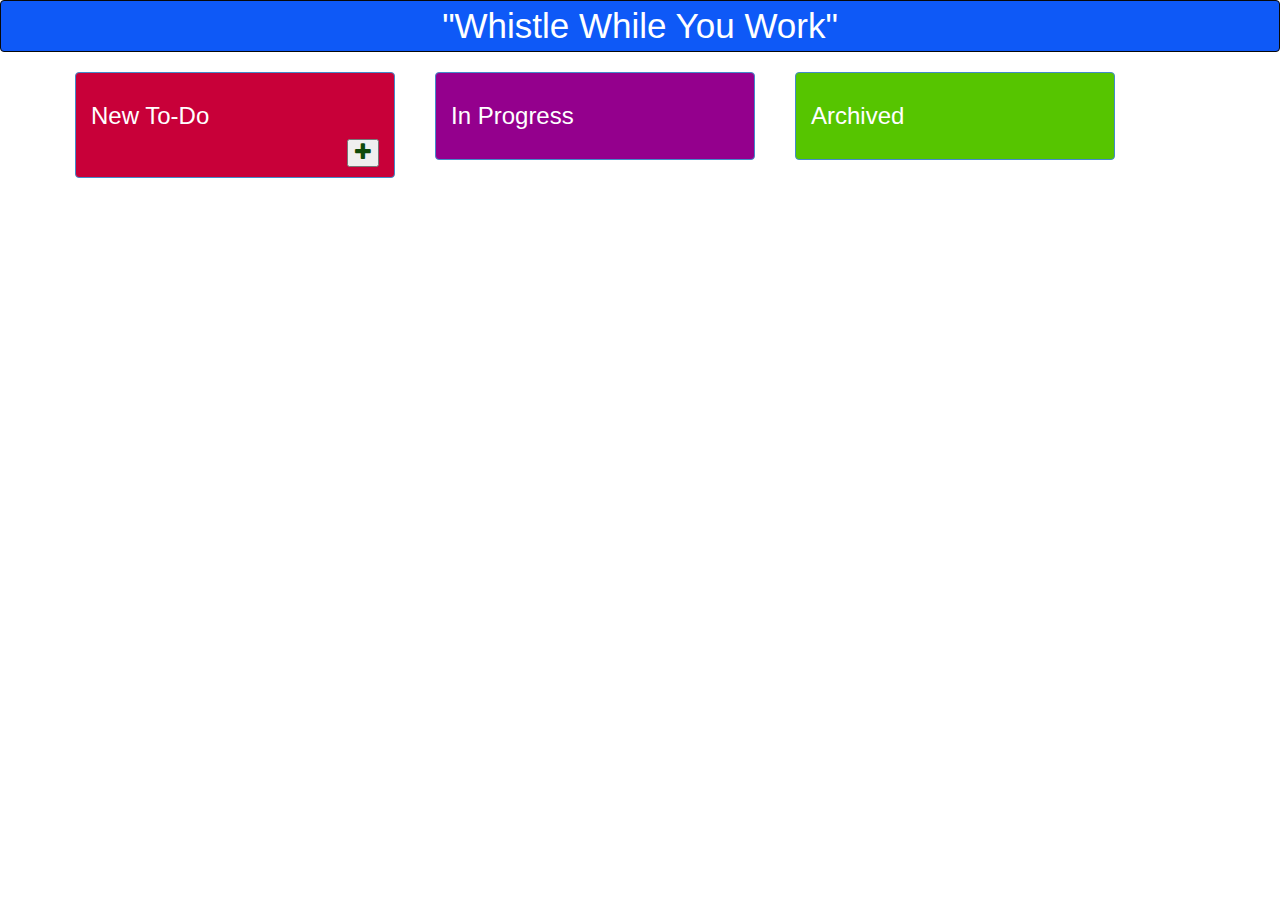
==== index.html @ 26e93766 "back up" ====
<!DOCTYPE html>
<html>
<head>
	<title>Listo</title>
	<link href="http://maxcdn.bootstrapcdn.com/font-awesome/4.2.0/css/font-awesome.min.css" rel="stylesheet">
	<link rel="stylesheet" type="text/css" href="bootstrap-3.2.0-dist/css/bootstrap.css">
	<link rel="stylesheet" type="text/css" href="app/styles/main.css">
</head>
<body>

<nav class="navbar navbar-inverse color" role="navigation">"Whistle While You Work"</nav>
<div class="list-group">
  <a href="#" class="list-group-item active maroon">
     <form id="newTaskForm">
  <label class="panel">New Item</label>
    <input id="newItemInput" placeholder="new task">
    <button id="saveNewItem">Save</button>
    <button id="cancel">Cancel</button>
 </form>
<div>
<div class='new-item-header'>
			<h3 class="to-do-align">New To-Do</h3>
      <button href="#" class="pencil" id="newListItem" style=""><i class="fa fa-plus"></i></button>
    
</div>
<div id="newList">

</div>
</div>
  </a>
</div>

<div class="list-group">
  <a href="#" class="list-group-item active blue">	
     <h3>In Progress</h3>
     <ul class="list-group" id="currentList"></ul>
  </a>
</div>

<div class="list-group">
  <a href="#" class="list-group-item active yellow">
     <h3>Archived</h3>
     <ul class="list-group" id="archivedList"></ul>
     </a>
	</div>
  
<script src="http://cdnjs.cloudflare.com/ajax/libs/jquery/2.1.1/jquery.min.js"></script>
<script type="text/javascript" src="app/scripts/main.js"></script>
</body>
</html>
---- app/styles/main.css ----
body{
	background-image:url("http://rockstarfinance.com/wp-content/uploads/2013/09/do-it-post-it-note-collage.jpg");
}

.panel {
    display: inline-block;
    width: 33%;
}
.navbar.navbar-inverse.color{
	background-color: #0E59F7;
	color: #FFF;
	text-align: center;
	font-size: 35px;

}
.list-group-item.active.maroon{
	background-color: #C80039;
	margin-left: 75px;
	width: 25%;
	height: 45%;
	float: left;
	justify-content: left;
}

.list-group-item.active.blue{
	background-color: #94008D;
	width: 25%;
	height: 25%;
	float: left;
	justify-content: center;
}
 
.list-group-item.active.yellow{
	background-color: #56C500;
	width: 25%;
	height: 45%;
	float: left;
	justify-content: right;
}

.list-group-item.active {
	margin-right: 40px;
	align-items: center;
}

.fa.fa-plus {
	font-size: 20px;
	text-align: right;
	
	color: #0F4A09;
	
}
.pencil {
	display: inline-block;
	float: right;
}
#newlist {
	font-size: 10px;
}

.to-do-align {
	text-align: left;
	
}
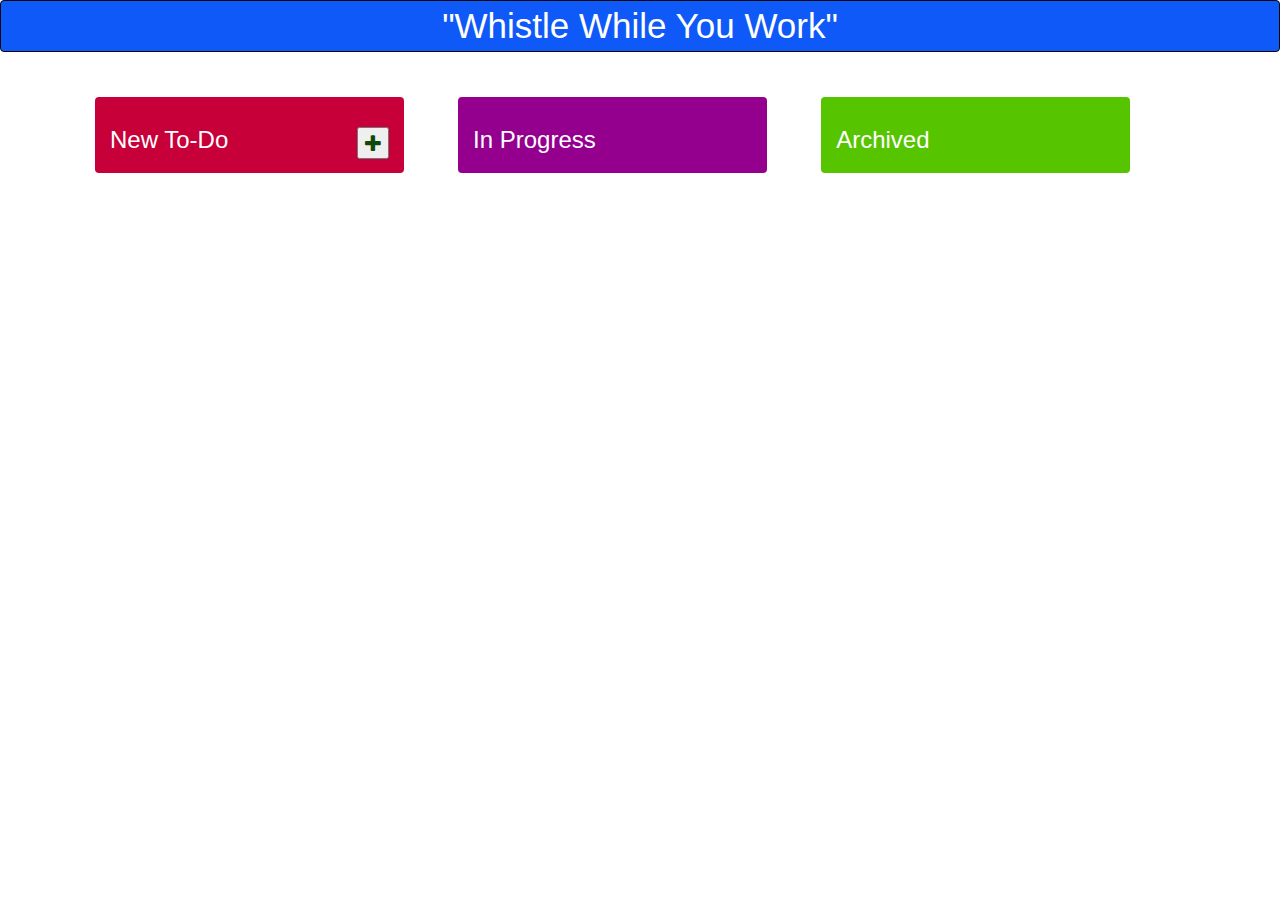
==== commit 3aae0088: "refactors css" ====
--- a/index.html
+++ b/index.html
@@ -9,41 +9,42 @@
 <body>
 
 <nav class="navbar navbar-inverse color" role="navigation">"Whistle While You Work"</nav>
-<div class="list-group">
-  <a href="#" class="list-group-item active maroon">
-     <form id="newTaskForm">
-  <label class="panel">New Item</label>
-    <input id="newItemInput" placeholder="new task">
-    <button id="saveNewItem">Save</button>
-    <button id="cancel">Cancel</button>
- </form>
-<div>
-<div class='new-item-header'>
-			<h3 class="to-do-align">New To-Do</h3>
-      <button href="#" class="pencil" id="newListItem" style=""><i class="fa fa-plus"></i></button>
+
+<div class="container">
     
-</div>
-<div id="newList">
+  <div class="list-group">
+      <div class="list-group-item maroon">
+        <div class='new-item-header'>
+         <h3 id="hideit">New To-Do  
+          <button href="#" class="pull-right pencil" id="newListItem"><i class="fa fa-plus"></i></button>
+         </h3>
+           <form id="newTaskForm">
+            <input id="newItemInput" placeholder="new task">
+            <button id="saveNewItem">Save</button>
+            <button id="cancel">Cancel</button>
+          </form>
+          <ul id="newList"></ul>
+        </div>
+      </div>
+  </div>
+
+  <div class="list-group">
+    <div class="list-group-item purple">	
+     <h3>In Progress</h3>
+     <ul id="currentList"></ul>
+   </div>
+  </div>
+
+  <div class="list-group">
+    <div class="list-group-item green">
+      <h3>Archived</h3>
+      <ul id="archivedList"></ul>
+    </div>
+  </div>
 
 </div>
-</div>
-  </a>
-</div>
 
-<div class="list-group">
-  <a href="#" class="list-group-item active blue">	
-     <h3>In Progress</h3>
-     <ul class="list-group" id="currentList"></ul>
-  </a>
-</div>
 
-<div class="list-group">
-  <a href="#" class="list-group-item active yellow">
-     <h3>Archived</h3>
-     <ul class="list-group" id="archivedList"></ul>
-     </a>
-	</div>
-  
 <script src="http://cdnjs.cloudflare.com/ajax/libs/jquery/2.1.1/jquery.min.js"></script>
 <script type="text/javascript" src="app/scripts/main.js"></script>
 </body>
--- a/app/styles/main.css
+++ b/app/styles/main.css
@@ -2,9 +2,8 @@
 	background-image:url("http://rockstarfinance.com/wp-content/uploads/2013/09/do-it-post-it-note-collage.jpg");
 }
 
-.panel {
-    display: inline-block;
-    width: 33%;
+#newTaskForm {
+	color: black;
 }
 .navbar.navbar-inverse.color{
 	background-color: #0E59F7;
@@ -13,52 +12,45 @@
 	font-size: 35px;
 
 }
-.list-group-item.active.maroon{
-	background-color: #C80039;
-	margin-left: 75px;
-	width: 25%;
-	height: 45%;
-	float: left;
-	justify-content: left;
+
+.list-group{
+	display: inline-block;
+	width: 28%;
+	min-width: 250px;
+	margin: 20px;
 }
 
-.list-group-item.active.blue{
-	background-color: #94008D;
-	width: 25%;
-	height: 25%;
-	float: left;
-	justify-content: center;
-}
- 
-.list-group-item.active.yellow{
-	background-color: #56C500;
-	width: 25%;
-	height: 45%;
-	float: left;
-	justify-content: right;
+.list-group h3 {
+	color: #fff;
 }
 
-.list-group-item.active {
-	margin-right: 40px;
-	align-items: center;
+.list-group-item{
+	border: none;
+	margin: 5px;
+}
+
+.list-group-item ul{
+	padding:0;
+}
+
+.maroon{
+	background-color: #c80039;
+}
+
+.purple{
+	background-color: #94008D;
+}
+
+.green{
+	background-color: #56C500;	
 }
 
 .fa.fa-plus {
 	font-size: 20px;
 	text-align: right;
-	
 	color: #0F4A09;
 	
 }
 .pencil {
 	display: inline-block;
-	float: right;
-}
-#newlist {
-	font-size: 10px;
-}
-
-.to-do-align {
-	text-align: left;
-	
-}
+}